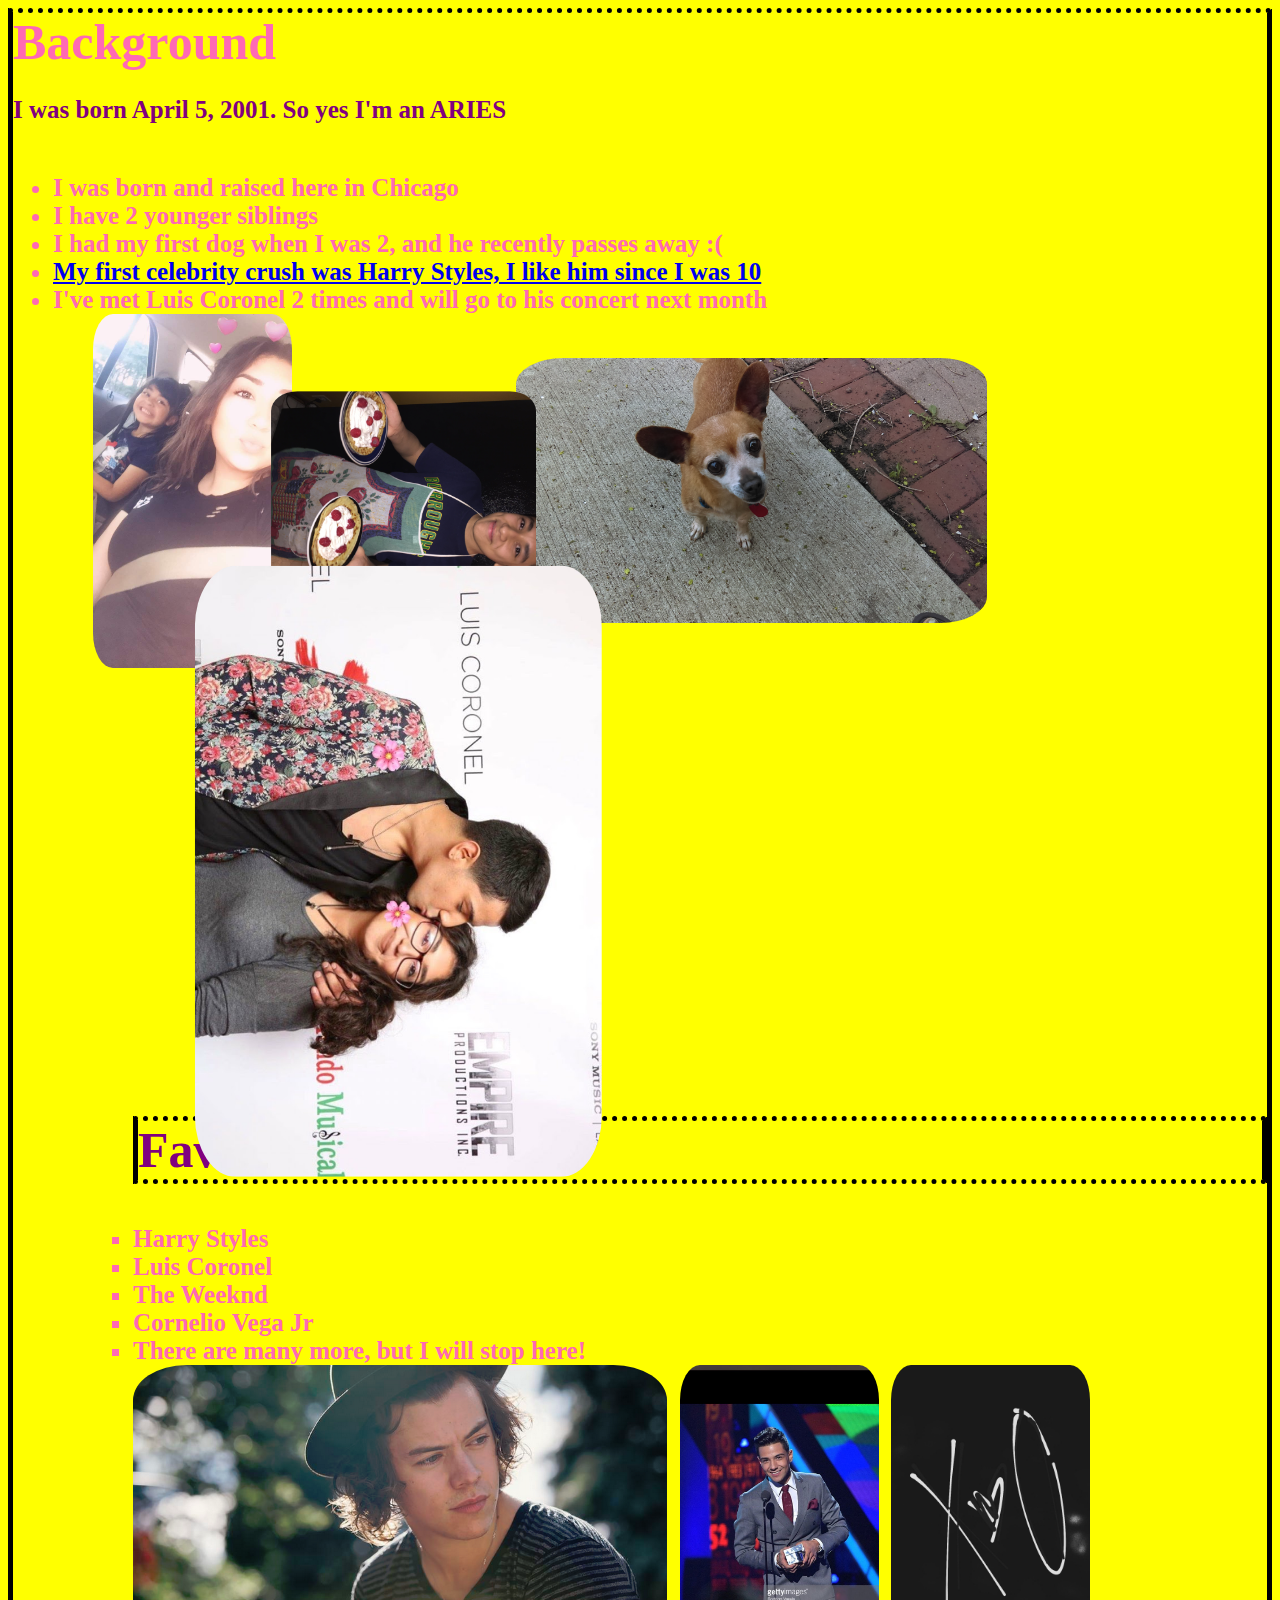
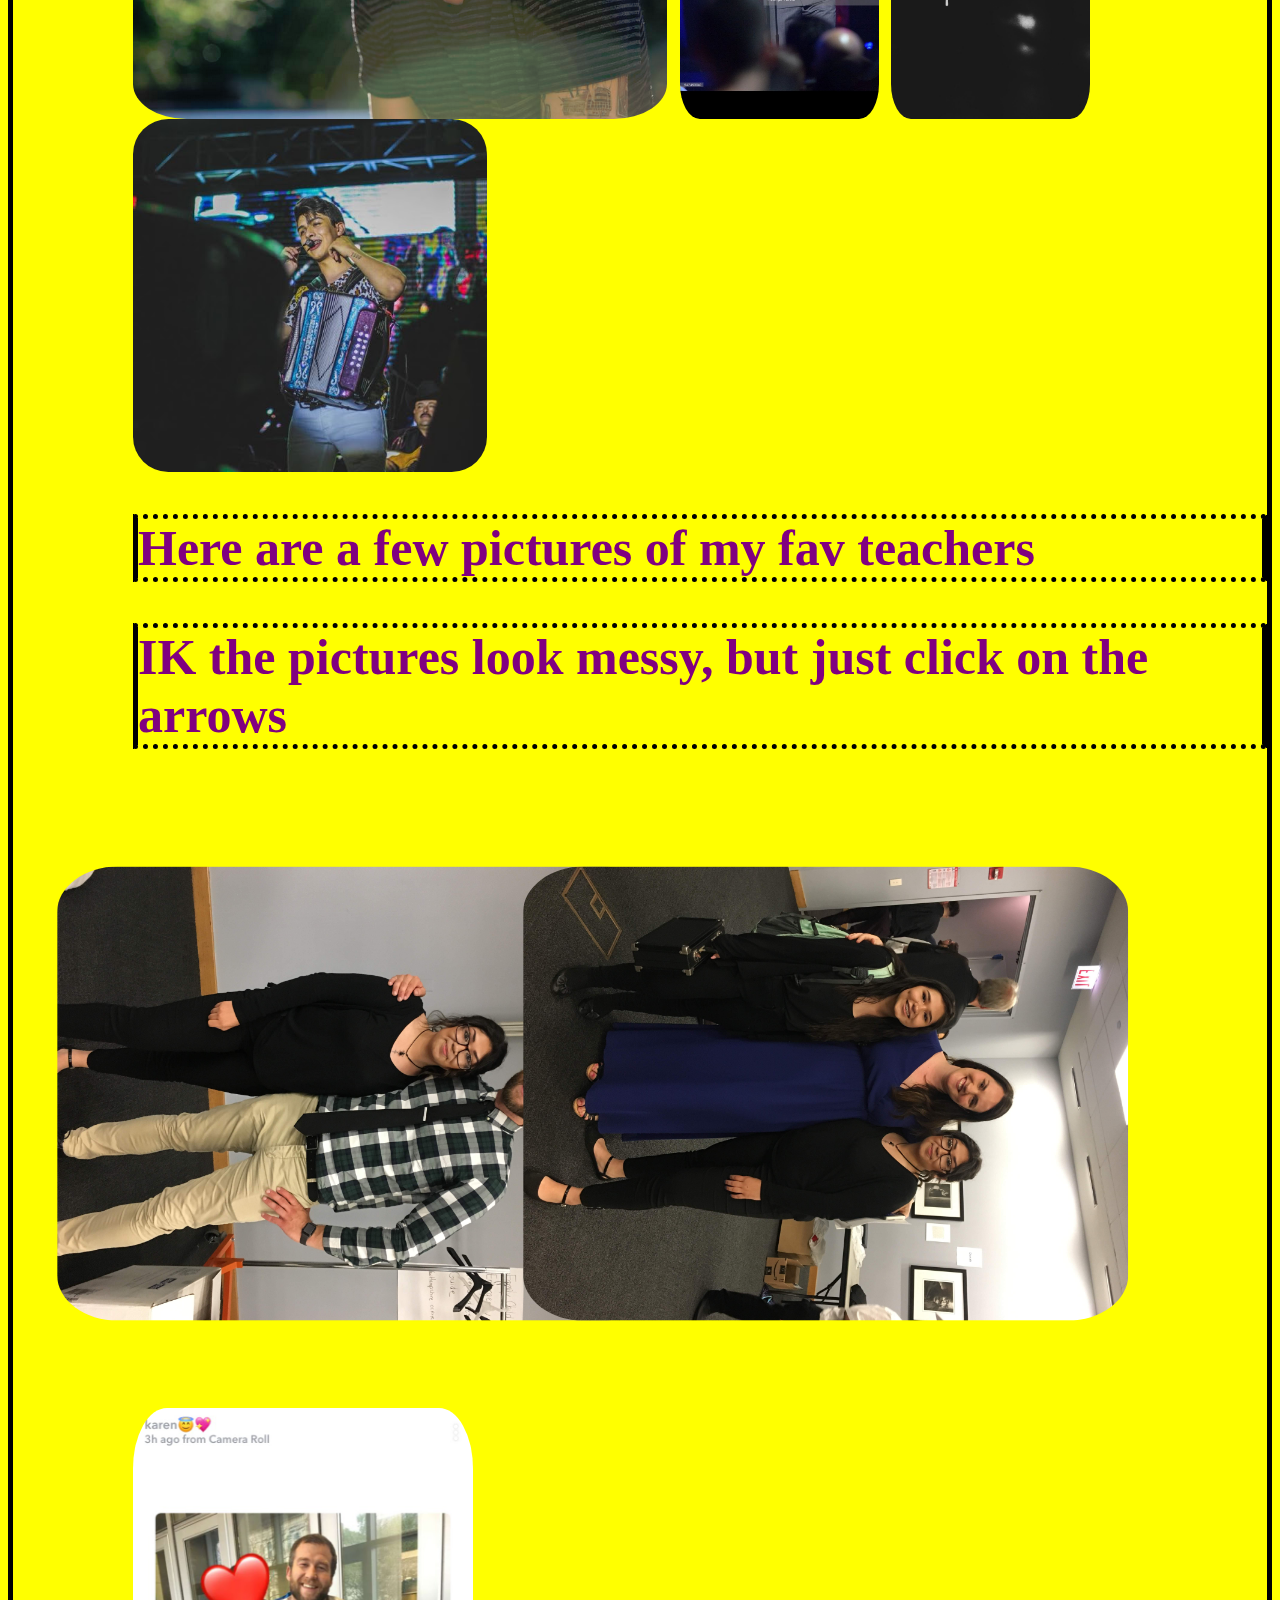
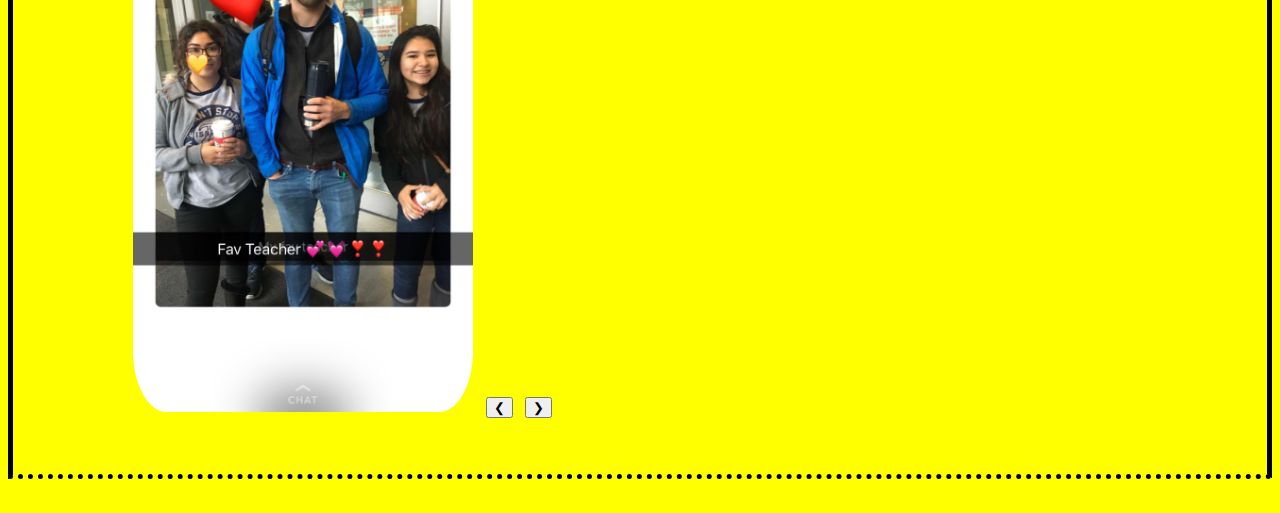
==== index.html @ d7a0f024 "Added luiss.jpg" ====
<html>
<head>
  <title>AboutMe</title>
  <link rel="stylesheet" href="style.css">
  <script src="ex.js"></script>
<h1>Background</h1< align="left"/>
<body>

  <p> I was born April 5, 2001. So yes I'm an ARIES</p>
  <ul>
    <li>I was born and raised here in Chicago</li>
    <li>I have 2 younger siblings</li>
    <li>I had my first dog when I was 2, and he recently passes away :(</li>
    <li><a href ="https://www.instagram.com/harrystyles/?hl=en">My first celebrity crush was Harry Styles, I like him since I was 10</a></li>
    <li>I've met Luis Coronel 2 times and will go to his concert next month</li>
    <ul>
      <img align="center" height=40% src="me.JPG"/>
      <img id="bro" height=30% align="center" src="brother.JPG"/>
      <img id="dog" align="center" height=30% src="dog.jpg"/>
      <img class="hello" align="center" height=46% src="luis.JPG"/>

    <ul>
<h2>Favorite Artists</h2>
      <li> Harry Styles</li>
      <li> Luis Coronel</li>
      <li> The Weeknd</li>
      <li> Cornelio Vega Jr</li>
      <li> There are many more, but I will stop here!</li>

      <img height=40% align="center" src="harry.png"/>
      <img height=40% align="center" src="luiss.jpg"/>
      <img height=40% align="center" src="thewe.jpg"/>
      <img height=40% align="center" src="cornelio.JPG">
      <!DOCTYPE html>
      <html>

      <body>

      <h2>Here are a few pictures of my fav teachers</h2>


      <h2 class="w3-center">IK the pictures look messy, but just click on the arrows</h2>

      <img id="rotate" class="mySlides" src="in.JPG" style="width:40%">
      <img id="rotate2" class="mySlides" src="nance.JPG" style="width:40%">
      <img class="mySlides" src="ins.JPG" style="width:30%">

      <button class="w3-button w3-black w3-display-left" onclick="plusDivs(-1)">&#10094;</button>
      <button class="w3-button w3-black w3-display-right" onclick="plusDivs(1)">&#10095;</button>
      </div>

</body>

<style>
h1{
  color: hotpink;
}

h2{
  color: purple;
}
</html>
---- style.css ----
h1 {
  color: hotpink;
}

h2{
  color: purple;
}

p{
  color: purple;
}

body{
  background-color: yellow;
}

.hello{
  transform: rotate(90deg);
}

#rotate, #rotate2{
  transform: rotate(90deg);
}

#bro{
  transform: rotate(90deg);
}

h1{
  font-size: 50px;
}

p{
  font-size: 25px;
}

li{
  font-size: 25px;
}

img{
  border-radius: 10%
}

h1 {
  border-top-style: dotted;
  border-right-style: solid;
  border-bottom-style: dotted;
  border-left-style: solid;
  border-left-width: thick;
  border-top-width: thick;
  border-right-width: thick;
  border-bottom-width: thick;
  border-color: black;
}

h2{
  color: pink;
}

h2{
  font-size: 50px;
}

h2 {
  border-top-style: dotted;
  border-right-style: solid;
  border-bottom-style: dotted;
  border-left-style: solid;
  border-left-width: thick;
  border-top-width: thick;
  border-right-width: thick;
  border-bottom-width: thick;
  border-color: black;
}
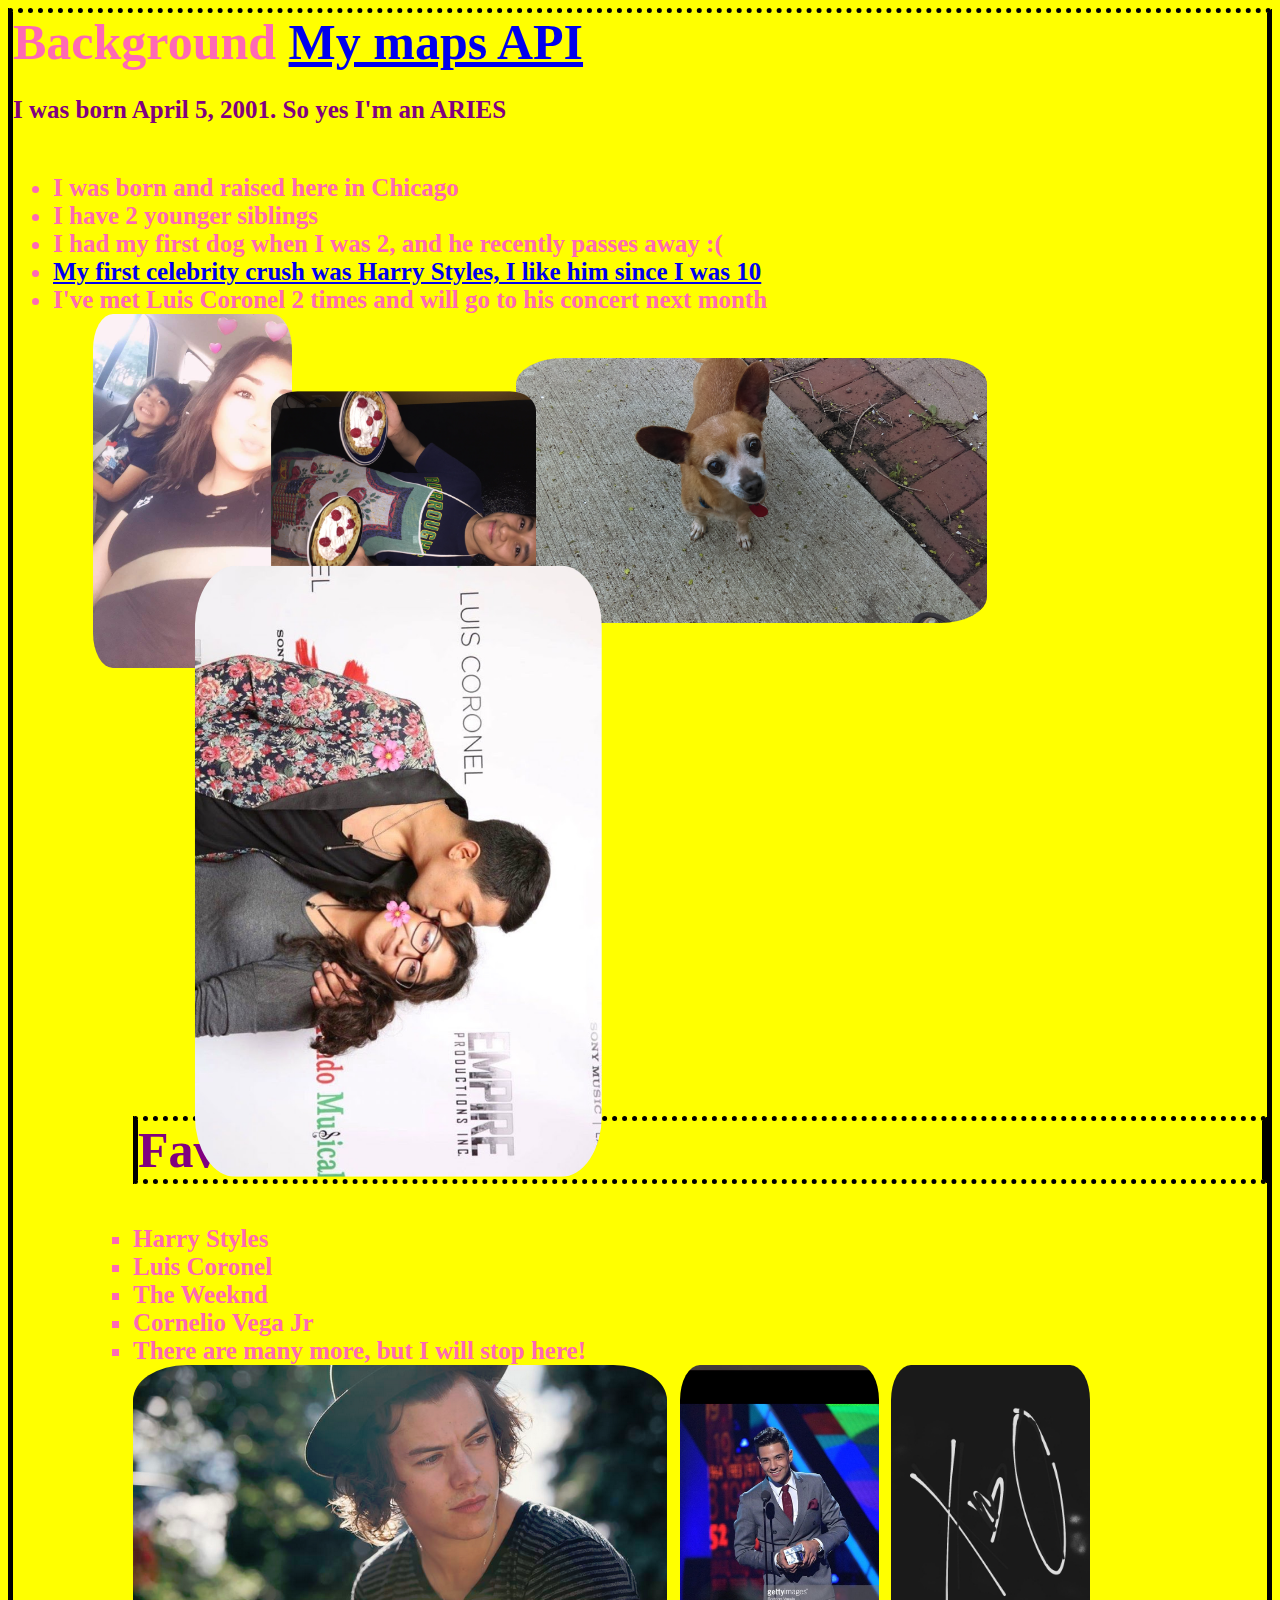
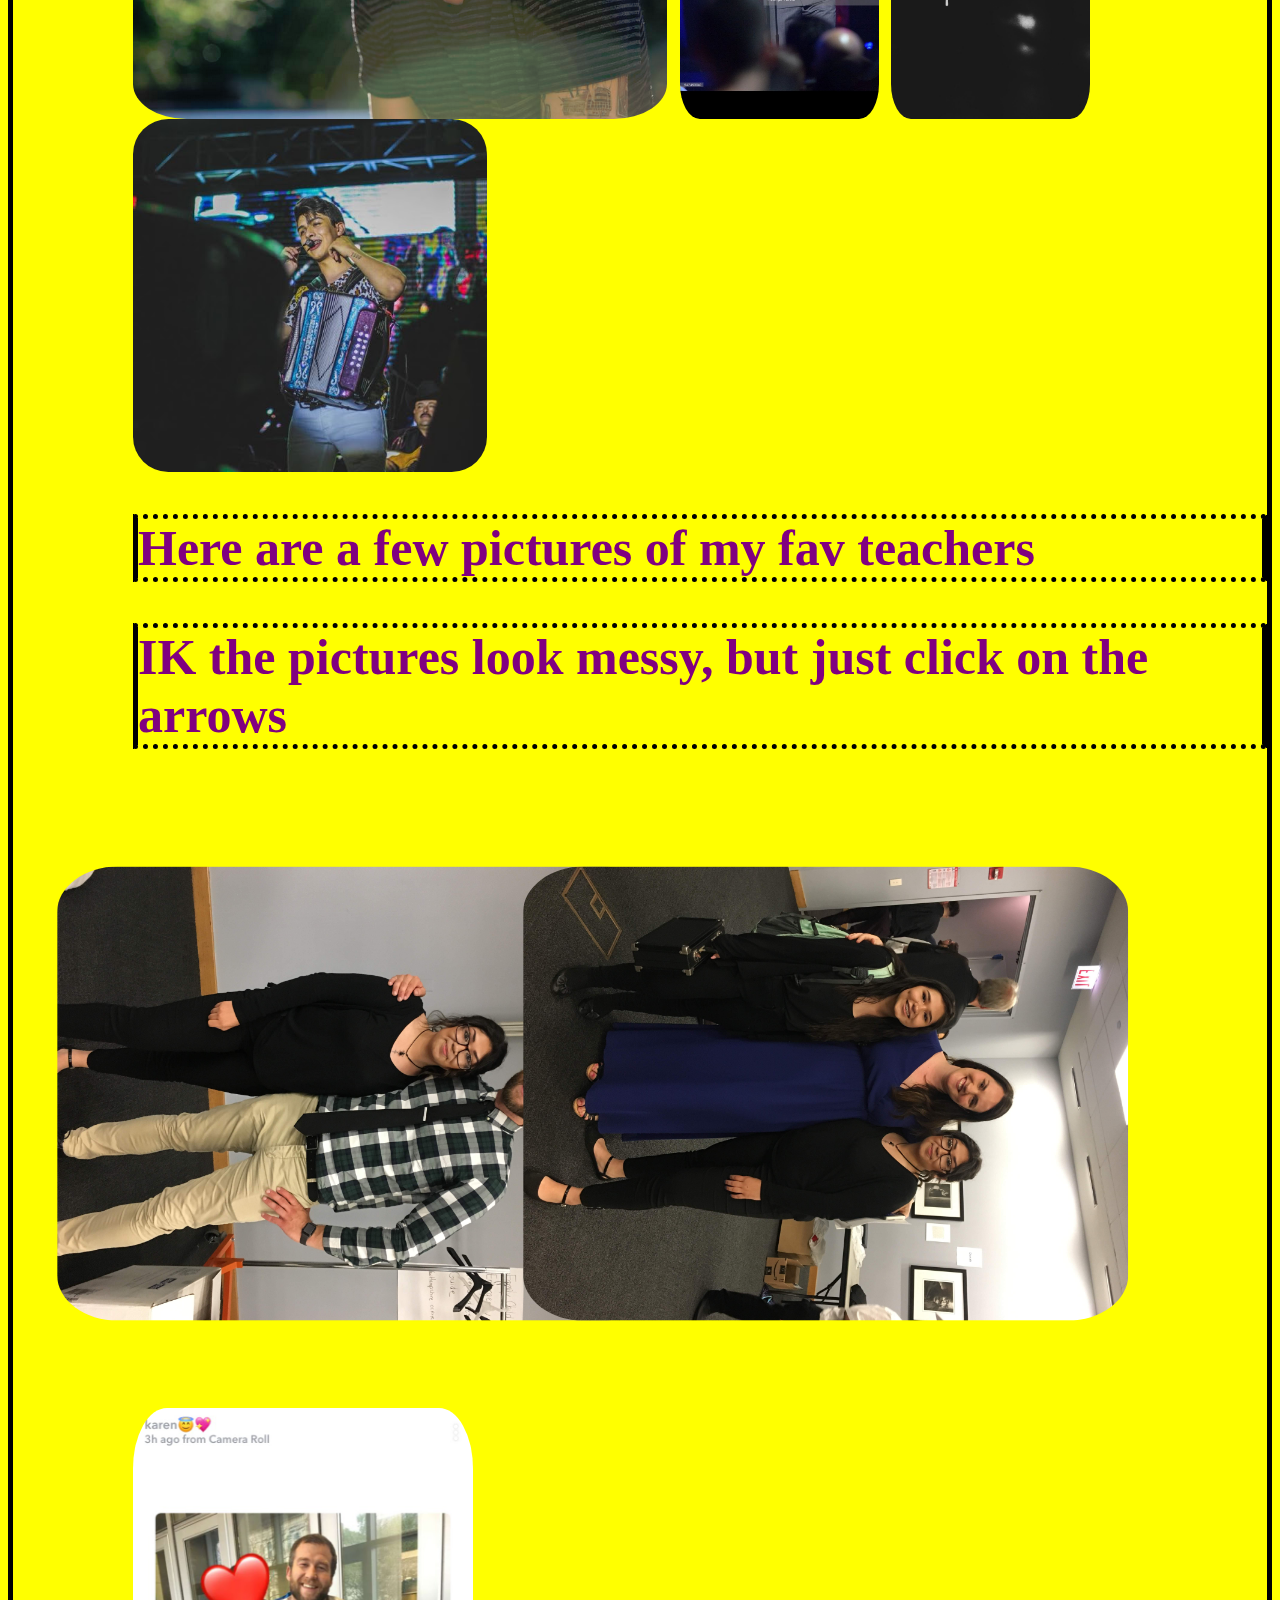
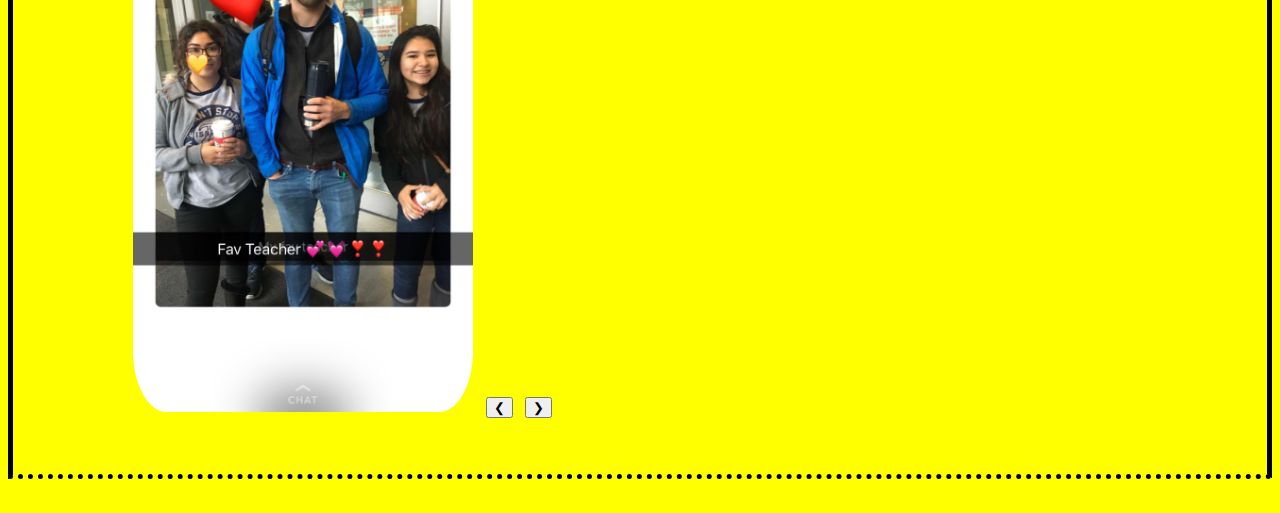
==== commit 5e02741f: "Added maps api" ====
--- a/index.html
+++ b/index.html
@@ -5,6 +5,7 @@
   <link rel="stylesheet" href="style.css">
   <script src="ex.js"></script>
 <h1>Background</h1< align="left"/>
+<a href="maps.html">My maps API</a>
 <body>
 
   <p> I was born April 5, 2001. So yes I'm an ARIES</p>
